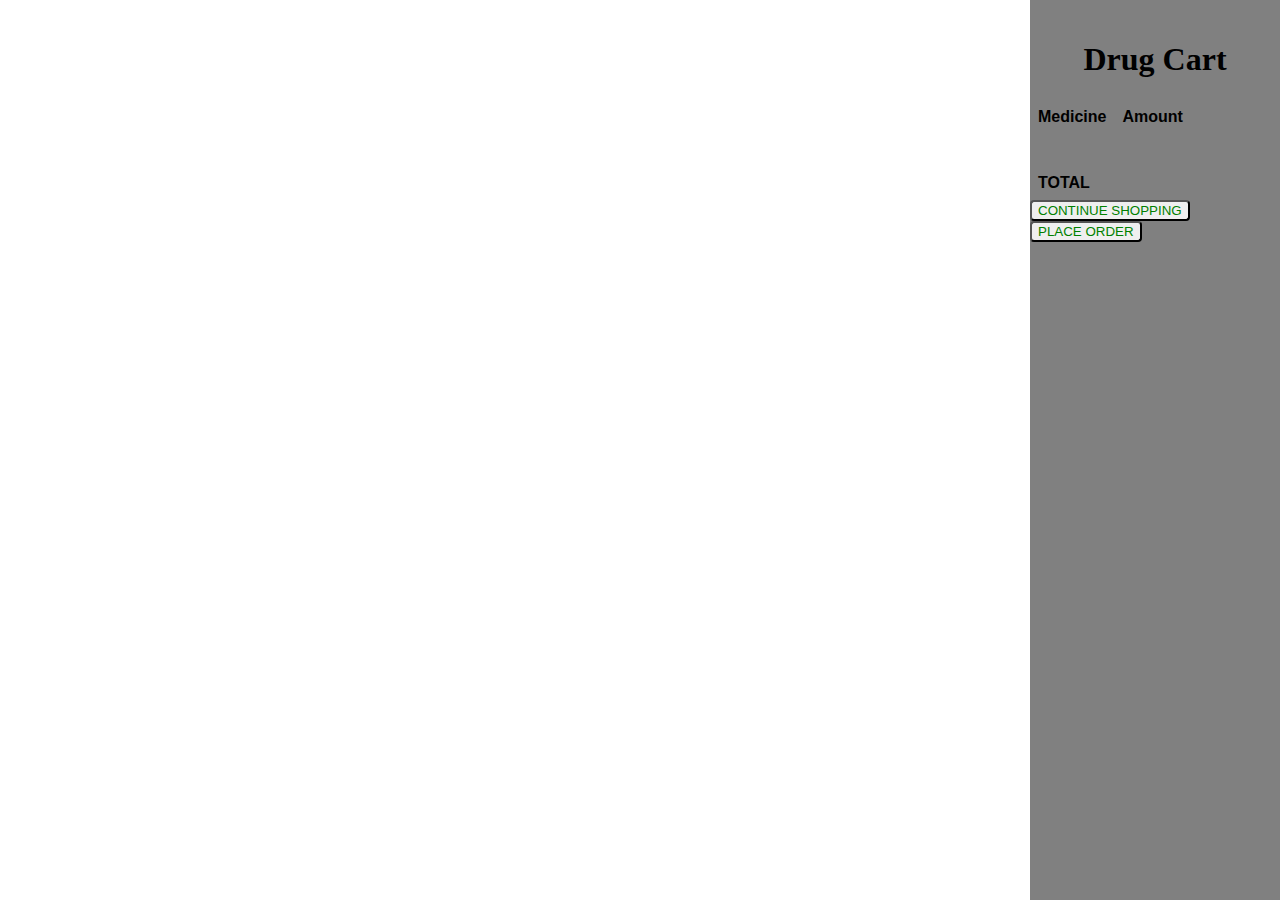
==== index.html @ 25e367c6 "added buttons for placing the order or continuing to shop" ====
<!DOCTYPE html>
<html lang="en" dir="ltr">
  <head>
    <meta charset="utf-8">
    <title>PHARMACY 2.0</title>
    <link rel="stylesheet" href="css/style.css">
    <script type="js/scripts.css">

    </script>
  </head>
    <body>
      <div class="sidewin">
        <h1 class="drug">Drug Cart</h1>


        <table style="width:30%">
          <tr>
            <th>Medicine</th>
            <th>Amount</th>
          </tr>


          <tr>
            <td></td>
            <td></td>
          </tr>


          <tr>
            <td></td>
            <td></td>
          </tr>


          <tr>
            <td><strong>TOTAL</strong></td>
            <td></td>
          </tr>


        </table>

        <button class="continue" type="button" name="button">CONTINUE SHOPPING</button>
        <button class="order" type="button" name="button">PLACE ORDER</button>
---- css/style.css ----
table {
  font-family: arial, sans-serif;
  border-collapse: collapse;
  width: 100%;
  color: black;
  text-align: center;
}
td, th {
  text-align: left;
  padding: 8px;
}
.sidewin {
  height: 100%;
  width: 250px;
  position: fixed;
  background-color: grey;
  overflow-x: hidden;
  padding-top: 20px;
  top: 0;
  right: 0;
}

.sidewin a {
  padding: 6px 8px 6px 16px;
  text-decoration: none;
  font-size: 40px;
  color: white;
  display: block;
}
.cart {
  width: 250px;
}
.continue {
  border-radius: 4px;
  color: green;
}
.order {
  border-radius: 4px;
  color: green;
}
.welcome {
  text-decoration: overline;
  text-align: center;
  font-style: italic;
  font-size: 30px;
}
.drug {
  text-align: center;
}
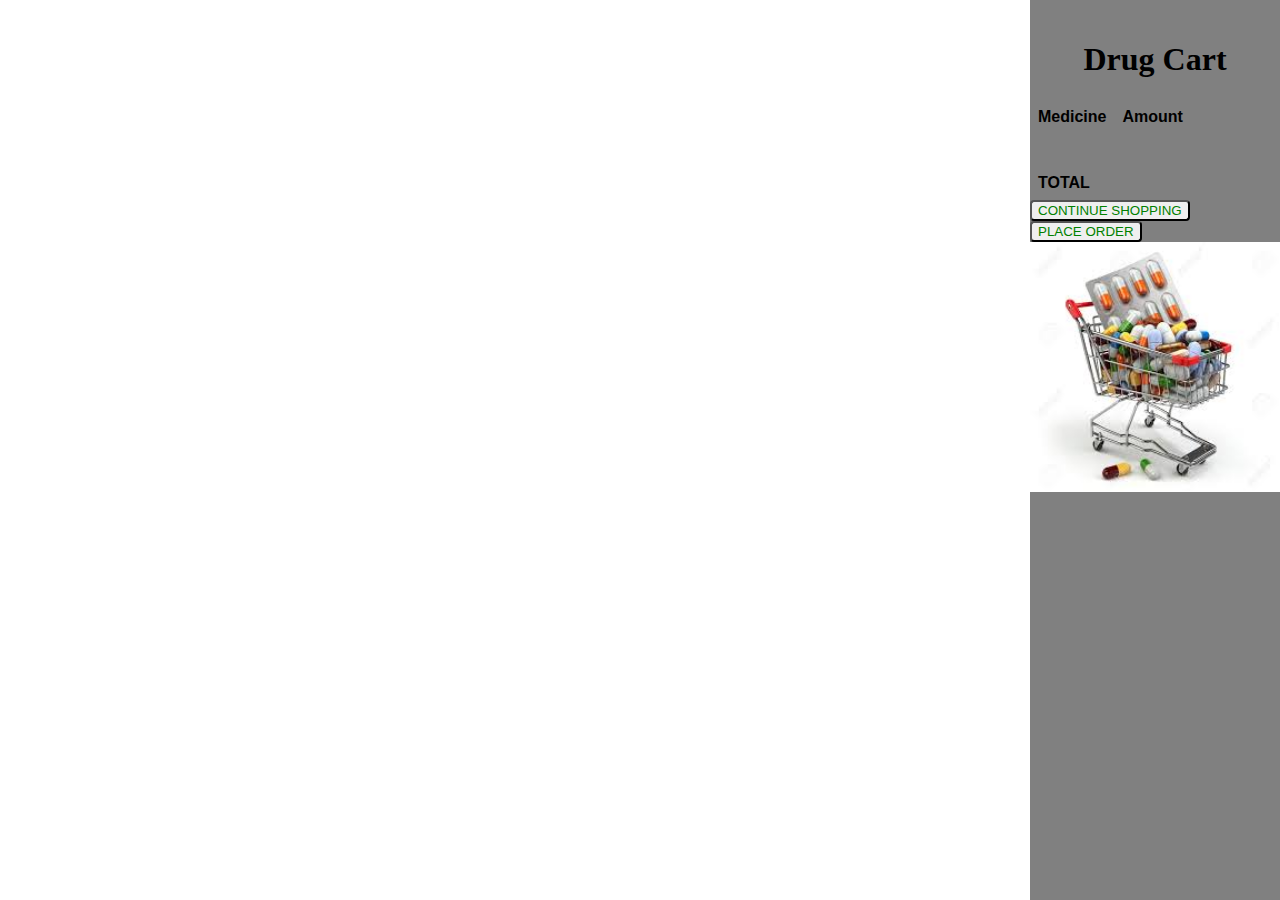
==== commit ec2cef89: "added an image" ====
--- a/index.html
+++ b/index.html
@@ -42,3 +42,5 @@
 
         <button class="continue" type="button" name="button">CONTINUE SHOPPING</button>
         <button class="order" type="button" name="button">PLACE ORDER</button>
+
+        <img class="cart" src="images/images.jpg">
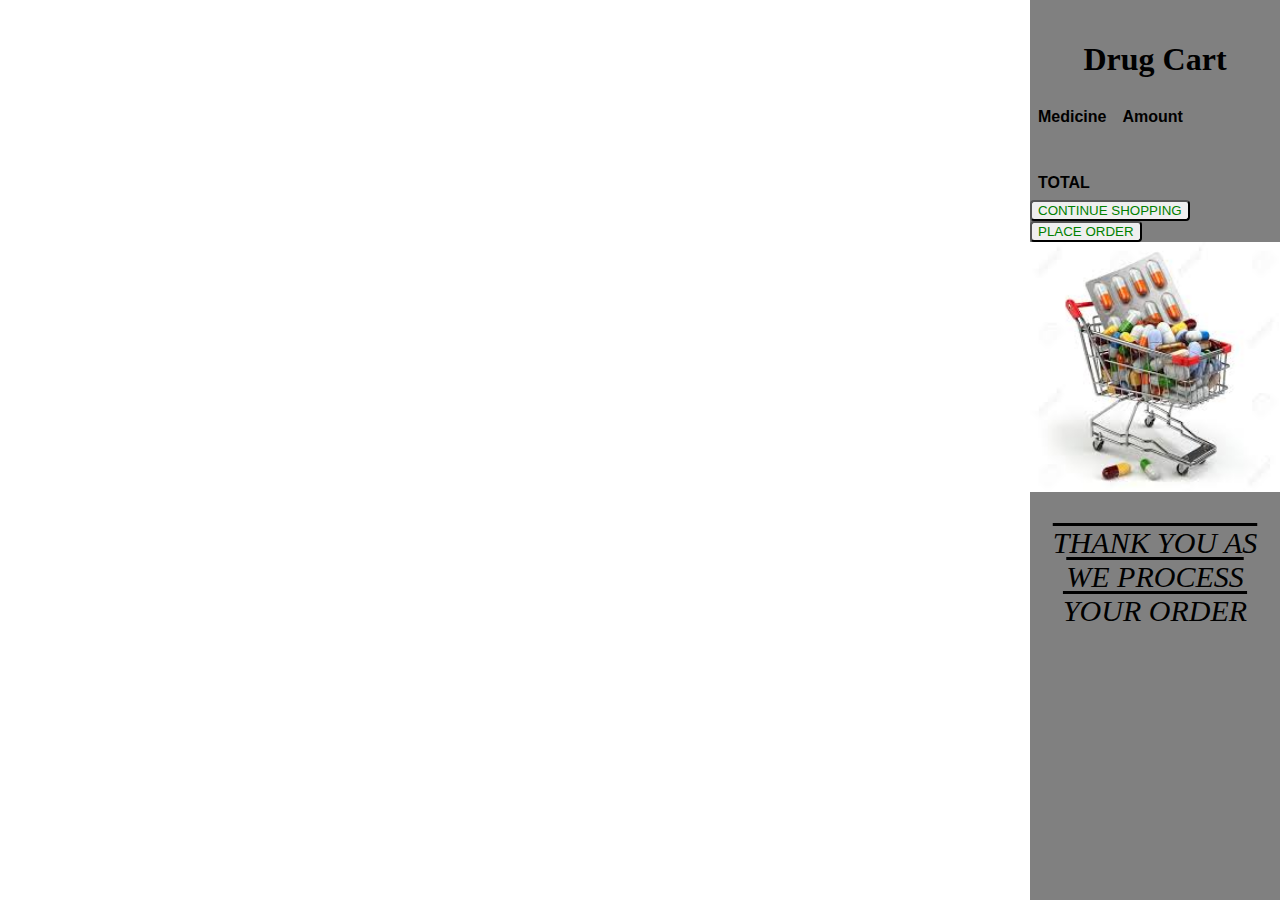
==== commit ac96356c: "added a welcome note" ====
--- a/index.html
+++ b/index.html
@@ -44,3 +44,13 @@
         <button class="order" type="button" name="button">PLACE ORDER</button>
 
         <img class="cart" src="images/images.jpg">
+
+
+        <p class="welcome">THANK YOU AS WE PROCESS YOUR ORDER</p>
+
+
+           </div>
+
+
+          </body>
+        </html>
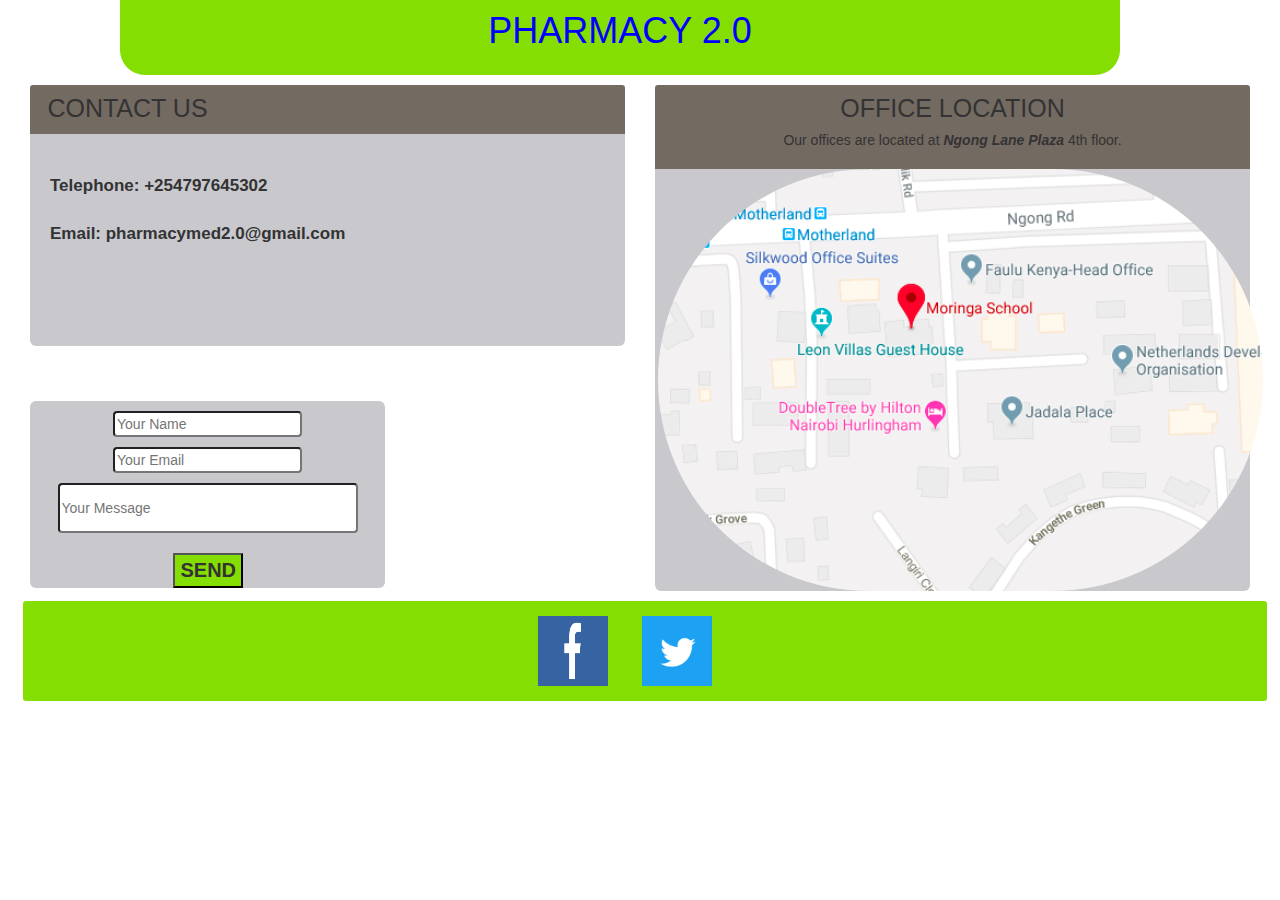
==== commit 83a5cce5: "initial commit on feature-contacts" ====
--- a/index.html
+++ b/index.html
@@ -1,56 +1,63 @@
 <!DOCTYPE html>
 <html lang="en" dir="ltr">
-  <head>
-    <meta charset="utf-8">
-    <title>PHARMACY 2.0</title>
-    <link rel="stylesheet" href="css/style.css">
-    <script type="js/scripts.css">
 
-    </script>
-  </head>
-    <body>
-      <div class="sidewin">
-        <h1 class="drug">Drug Cart</h1>
+<head>
+  <meta charset="utf-8">
+  <title>CONTACTS</title>
+</head>
+<link rel="stylesheet" href="css/bootstrap.css">
+<link rel="stylesheet" href="css/style.css">
+<script type="text/javascript" href="js/scripts.js"></script>
 
+<body>
+  <div class="menu">
+  <div class="pharmacy">
+    <h1>PHARMACY 2.0</h1>
+  </div>
+  <div class="col-md-6">
+    <div class="contacts">
+      <div class="panel-heading">
+        <h2 class="panel-title" id="con" >CONTACT US</h2>
+      </div>
+      <div class="conts">
+      Telephone:   +254797645302 <br><br>
+      Email: pharmacymed2.0@gmail.com
+    </div>
+    </div>
+  </div>
+  <div class="col-md-6">
+    <div class="location">
+      <div class="panel-heading">
+        <h2 class="panel-title">OFFICE LOCATION</h2>
+        <h5>Our offices are located at <em><strong>Ngong Lane Plaza</strong></em> 4th floor.
+      </div>
+      <img id="img" src="image/Location.png">
+    </div>
+  </div>
+  <div class="col-md-3">
+    <div class="customer">
+    <input type="text" name="" id="yname" placeholder="Your Name"><br>
+    <input type="text" name="" id="yemail" placeholder="Your Email"><br>
+    <input type="text" name="" id="inmessage" placeholder="Your Message"><br><br>
+    <button type="button" name="button" id="button" >SEND</button>
+  </div>
+  </div>
+  <div class="col-md-3">
+    <div class="footer">
+      <div class="col-md-1">
+        <a href="https://www.facebook.com/Pharmacy20-637846529969334/?modal=admin_todo_tour">
+        <img id="fb" src="image/facebook.png">
+      </a>
+      </div>
+      <div class="col-md-1">
+        <a href="https://twitter.com/0Pharmacy2">
+        <img id="fb" src="image/twitter.jpg">
+      </a>
+      </div>
 
-        <table style="width:30%">
-          <tr>
-            <th>Medicine</th>
-            <th>Amount</th>
-          </tr>
+    </div>
+  </div>
+</div>
+</body>
 
-
-          <tr>
-            <td></td>
-            <td></td>
-          </tr>
-
-
-          <tr>
-            <td></td>
-            <td></td>
-          </tr>
-
-
-          <tr>
-            <td><strong>TOTAL</strong></td>
-            <td></td>
-          </tr>
-
-
-        </table>
-
-        <button class="continue" type="button" name="button">CONTINUE SHOPPING</button>
-        <button class="order" type="button" name="button">PLACE ORDER</button>
-
-        <img class="cart" src="images/images.jpg">
-
-
-        <p class="welcome">THANK YOU AS WE PROCESS YOUR ORDER</p>
-
-
-           </div>
-
-
-          </body>
-        </html>
+</html>
--- a/css/style.css
+++ b/css/style.css
@@ -1,49 +1,122 @@
-table {
-  font-family: arial, sans-serif;
-  border-collapse: collapse;
-  width: 100%;
-  color: black;
+.pharmacy {
+  height: 90px;
+  width: 1000px;
+  background-color: #84DE02;
+  text-align: center;
+  position: ;
+  margin-left: 120px;
+  border-bottom-left-radius: 25px;
+  border-bottom-right-radius: 25px;
+  border-top-left-radius: 5px;
+  border-top-right-radius: 5px;
+  font-weight: 1000;
+  font-size: 1000px;
+  margin-top: -15px;
+  color: blue;
+  padding-top: 6px;
+}
+.contacts {
+  background-color: #C8C8CD;
+  padding-bottom: 100px;
+  margin-left: 15px;
+  margin-top: 10px;
+  border-radius: 6px;
+
+}
+.location {
+  background-color: #C8C8CD;
+  margin-right: 15px;
+  margin-top: 10px;
+  border-radius: 6px;
+}
+.customer {
+  background-color: #C8C8CD;
+  text-align: center;
+  margin-top: -190px;
+  margin-left: 15px;
+  margin-right: -80px;
+  border-radius: 6px;
+}
+#inmessage {
+  width: 300px;
+  height: 50px;
+  border-radius: 4px;
+  margin-top: 10px;
+}
+#yname {
+  border-radius: 4px;
+  margin-top: 10px;
+}
+#yemail{
+  border-radius: 4px;
+  margin-top: 10px;
+}
+.panel-heading {
+  background-color: #736A62;
   text-align: center;
 }
-td, th {
-  text-align: left;
-  padding: 8px;
+.panel-title {
+  font-size: 25px;
 }
-.sidewin {
-  height: 100%;
-  width: 250px;
-  position: fixed;
-  background-color: grey;
-  overflow-x: hidden;
-  padding-top: 20px;
-  top: 0;
-  right: 0;
+#img {
+  margin-left: 3px;
+  width: 605px;
+  border-radius: 80em;
 }
-
-.sidewin a {
-  padding: 6px 8px 6px 16px;
-  text-decoration: none;
-  font-size: 40px;
-  color: white;
-  display: block;
+.conts {
+  margin-top: 40px;
+  margin-left: 20px;
+  font-size: 17px;
+  font-weight: 660;
 }
-.cart {
-  width: 250px;
+#button {
+  background-color: #84DE02;
+  height: 35px;
+  width: 70px;
+  font-weight: 800;
+  font-size: 20px;
 }
-.continue {
-  border-radius: 4px;
-  color: green;
+.menu {
+  background-color:
 }
-.order {
-  border-radius: 4px;
-  color: green;
+.footer {
+  background-color: #84DE02;
+  margin-top: 10px;
+  padding-bottom: 100px;
+  margin-left: -312px;
+  margin-right: -642px;
+  border-radius: 3px;
 }
-.welcome {
-  text-decoration: overline;
+#fb {
+  height: 70px;
+  width: 70px;
+  margin-left: 500px;
+  margin-top: 15px;
+}
+#about {
+   font-size: 40px;
+   text-align: center;
+   font-weight: 1000;
+   color: green;
+ }
+ #con {
+   margin-right: 400px;
+ }
+.abtus{
+  background-color: #C8C8CD;
+  padding-bottom: 10px;
+  border-radius: 5px;
+}
+#ab{
+  padding-left: 10px;
+  font-size: 20px;
+  font-weight: 500;
+}
+#abc {
   text-align: center;
-  font-style: italic;
-  font-size: 30px;
+  color: #d4af37;
+  font-size: 20px;
 }
-.drug {
-  text-align: center;
+.abc1 {
+  margin-top: -20px;
 }
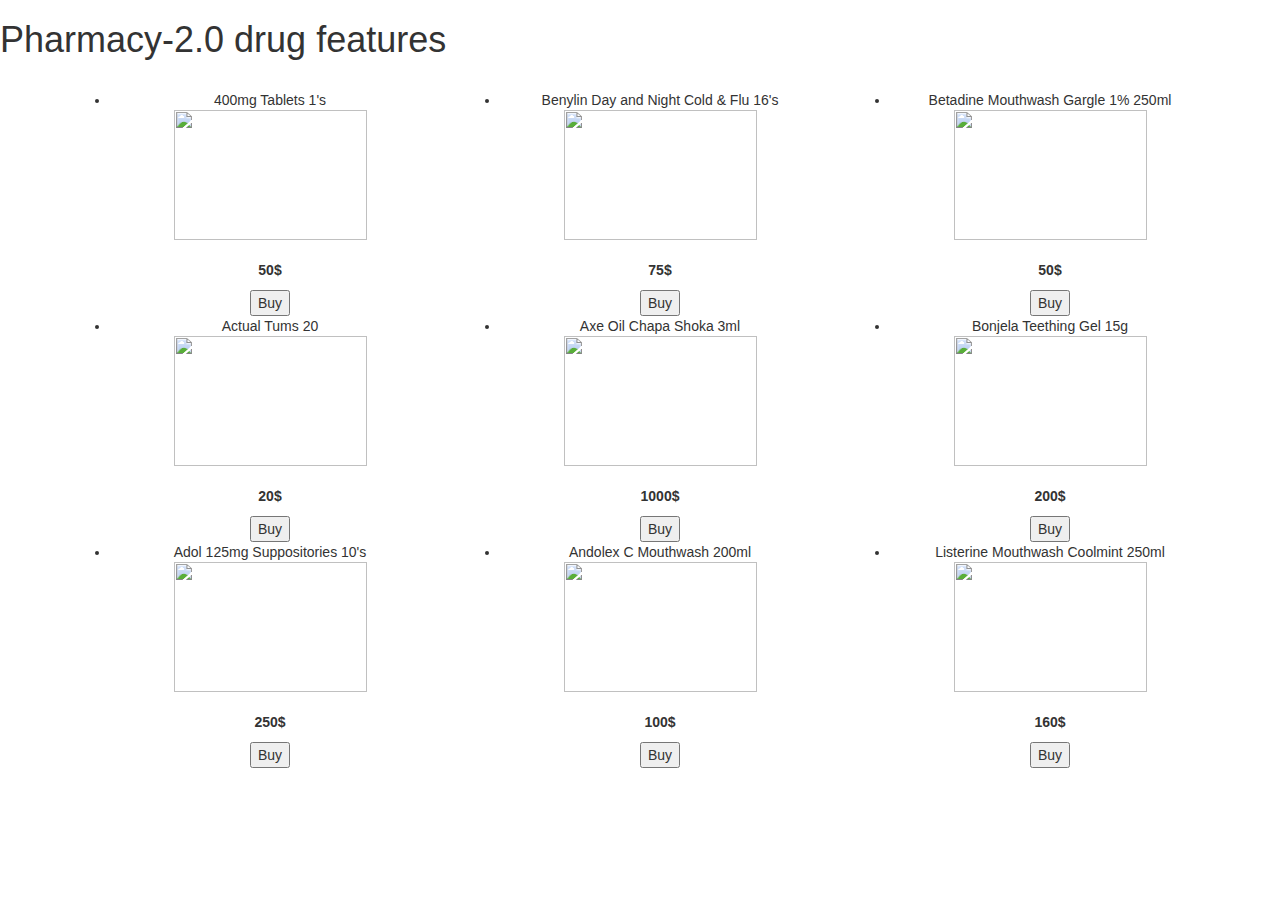
==== commit 044f6ced: "added html and css" ====
--- a/index.html
+++ b/index.html
@@ -1,63 +1,71 @@
 <!DOCTYPE html>
 <html lang="en" dir="ltr">
+  <head>
+    <meta charset="utf-8">
+    <link rel="stylesheet" href="css/bootstrap.css">
+    <link rel="stylesheet" href="css/style.css">
+    <script src="js/jquery-3.3.1.js" charset="utf-8"></script>
+    <script src="js/scripts.js"></script>
+    <title>PHARMACY-2.0</title>
+  </head>
+  <body>
+    <h1 id="header1">Pharmacy-2.0 drug features</h1><br>
+    <div class="container">
+    <div class="feature drug">
+    <div class="row">
+    <div class="col-md-4">
+      <ul>
+      <li>400mg Tablets 1's</li><img src="images/ABZ.jpeg" alt="" width="193" height="130"><br>
+      </br>
+      <p><strong>50$</strong></p>
+      <button type="button" value="button" class="btn-btn danger">Buy</button>
+      <li>Actual Tums 20</li><img src="images/tums.jpeg" alt="" width="193" height="130"><br>
+      </br>
+      <p><strong>20$</strong></p>
+      <button type="button" value="button" class="btn-btn danger">Buy</button>
+      <li>Adol 125mg Suppositories 10's</li><img src="images/adol.jpg" alt="" width="193" height="130"><br>
+    </br>
+    <p><strong>250$</strong></p>
+    <button type="button" value="button" class="btn-btn danger">Buy</button>
+    </ul>
+    </div>
+    <div class="container">
+    <div class="row">
+    <div class="col-md-4">
+      <ul>
+      <li>Benylin Day and Night Cold & Flu 16's</li><img src="images/benylin.png" alt="" width="193" height="130"><br>
+      </br>
+      <p><strong>75$</strong></p>
+      <button type="button" value="button" class="btn-btn danger">Buy</button>
+      <li>Axe Oil Chapa Shoka 3ml</li><img src="images/AXE.jpg" alt="" width="193" height="130"><br>
+      </br>
+      <p><strong>1000$</strong></p>
+      <button type="button" value="button" class="btn-btn danger">Buy</button>
+      <li>Andolex C Mouthwash 200ml</li><img src="images/Andolex.jpeg" alt="" width="193" height="130"><br>
+    </br>
+    <p><strong>100$</strong></p>
+    <button type="button" value="button" class="btn-btn danger">Buy</button>
+    </ul>
+    </div>
+    <div class="container">
+    <div class="row">
+    <div class="col-md-4">
+    <ul>
+      <li>Betadine Mouthwash Gargle 1% 250ml</li><img src="images/betadine.png" alt="" width="193" height="130"><br>
+      </br>
+      <p><strong>50$</strong></p>
+      <button type="button" value="button" class="btn-btn danger">Buy</button>
+      <li>Bonjela Teething Gel 15g</li><img src="images/bonjela.jpg" alt="" width="193" height="130"><br>
+      </br>
+      <p><strong>200$</strong></p>
+      <button type="button" value="button" class="btn-btn danger">Buy</button>
+      <li>Listerine Mouthwash Coolmint 250ml</li><img src="images/liste.webp" alt="" width="193" height="130"><br>
+      </br>
+      <p><strong>160$</strong></p>
+      <button type="button" value="button" class="btn-btn danger">Buy</button>
+    </ul>
+  </div>
 
-<head>
-  <meta charset="utf-8">
-  <title>CONTACTS</title>
-</head>
-<link rel="stylesheet" href="css/bootstrap.css">
-<link rel="stylesheet" href="css/style.css">
-<script type="text/javascript" href="js/scripts.js"></script>
 
-<body>
-  <div class="menu">
-  <div class="pharmacy">
-    <h1>PHARMACY 2.0</h1>
-  </div>
-  <div class="col-md-6">
-    <div class="contacts">
-      <div class="panel-heading">
-        <h2 class="panel-title" id="con" >CONTACT US</h2>
-      </div>
-      <div class="conts">
-      Telephone:   +254797645302 <br><br>
-      Email: pharmacymed2.0@gmail.com
-    </div>
-    </div>
-  </div>
-  <div class="col-md-6">
-    <div class="location">
-      <div class="panel-heading">
-        <h2 class="panel-title">OFFICE LOCATION</h2>
-        <h5>Our offices are located at <em><strong>Ngong Lane Plaza</strong></em> 4th floor.
-      </div>
-      <img id="img" src="image/Location.png">
-    </div>
-  </div>
-  <div class="col-md-3">
-    <div class="customer">
-    <input type="text" name="" id="yname" placeholder="Your Name"><br>
-    <input type="text" name="" id="yemail" placeholder="Your Email"><br>
-    <input type="text" name="" id="inmessage" placeholder="Your Message"><br><br>
-    <button type="button" name="button" id="button" >SEND</button>
-  </div>
-  </div>
-  <div class="col-md-3">
-    <div class="footer">
-      <div class="col-md-1">
-        <a href="https://www.facebook.com/Pharmacy20-637846529969334/?modal=admin_todo_tour">
-        <img id="fb" src="image/facebook.png">
-      </a>
-      </div>
-      <div class="col-md-1">
-        <a href="https://twitter.com/0Pharmacy2">
-        <img id="fb" src="image/twitter.jpg">
-      </a>
-      </div>
-
-    </div>
-  </div>
-</div>
-</body>
-
+  </body>
 </html>
--- a/css/style.css
+++ b/css/style.css
@@ -1,122 +1,49 @@
-.pharmacy {
-  height: 90px;
-  width: 1000px;
-  background-color: #84DE02;
-  text-align: center;
-  position: ;
-  margin-left: 120px;
-  border-bottom-left-radius: 25px;
-  border-bottom-right-radius: 25px;
-  border-top-left-radius: 5px;
-  border-top-right-radius: 5px;
-  font-weight: 1000;
-  font-size: 1000px;
-  margin-top: -15px;
-  color: blue;
-  padding-top: 6px;
-}
-.contacts {
-  background-color: #C8C8CD;
-  padding-bottom: 100px;
-  margin-left: 15px;
-  margin-top: 10px;
-  border-radius: 6px;
-
-}
-.location {
-  background-color: #C8C8CD;
-  margin-right: 15px;
-  margin-top: 10px;
-  border-radius: 6px;
-}
-.customer {
-  background-color: #C8C8CD;
-  text-align: center;
-  margin-top: -190px;
-  margin-left: 15px;
-  margin-right: -80px;
-  border-radius: 6px;
-}
-#inmessage {
-  width: 300px;
-  height: 50px;
-  border-radius: 4px;
-  margin-top: 10px;
-}
-#yname {
-  border-radius: 4px;
-  margin-top: 10px;
-}
-#yemail{
-  border-radius: 4px;
-  margin-top: 10px;
-}
-.panel-heading {
-  background-color: #736A62;
+table {
+  font-family: arial, sans-serif;
+  border-collapse: collapse;
+  width: 100%;
+  color: black;
   text-align: center;
 }
-.panel-title {
-  font-size: 25px;
+td, th {
+  text-align: left;
+  padding: 8px;
 }
-#img {
-  margin-left: 3px;
-  width: 605px;
-  border-radius: 80em;
+.sidewin {
+  height: 100%;
+  width: 250px;
+  position: fixed;
+  background-color: green;
+  overflow-x: hidden;
+  padding-top: 20px;
+  top: 0;
+  right: 0;
 }
-.conts {
-  margin-top: 40px;
-  margin-left: 20px;
-  font-size: 17px;
-  font-weight: 660;
+
+.sidewin a {
+  padding: 6px 8px 6px 16px;
+  text-decoration: none;
+  font-size: 40px;
+  color: white;
+  display: block;
 }
-#button {
-  background-color: #84DE02;
-  height: 35px;
-  width: 70px;
-  font-weight: 800;
-  font-size: 20px;
+.cart {
+  width: 250px;
 }
-.menu {
-  background-color:
+.continue {
+  border-radius: 4px;
+  color: green;
 }
-.footer {
-  background-color: #84DE02;
-  margin-top: 10px;
-  padding-bottom: 100px;
-  margin-left: -312px;
-  margin-right: -642px;
-  border-radius: 3px;
+.order {
+  border-radius: 4px;
+  color: green;
 }
-#fb {
-  height: 70px;
-  width: 70px;
-  margin-left: 500px;
-  margin-top: 15px;
+.welcome {
+  text-decoration: overline;
+  text-align: center;
+  font-style: italic;
+  font-size: 30px;
 }
-#about {
-   font-size: 40px;
-   text-align: center;
-   font-weight: 1000;
-   color: green;
- }
- #con {
-   margin-right: 400px;
- }
-.abtus{
-  background-color: #C8C8CD;
-  padding-bottom: 10px;
-  border-radius: 5px;
+.drug {
+  text-align: center;
 }
-#ab{
-  padding-left: 10px;
-  font-size: 20px;
-  font-weight: 500;
-}
-#abc {
-  text-align: center;
-  color: #d4af37;
-  font-size: 20px;
-}
-.abc1 {
-  margin-top: -20px;
-}
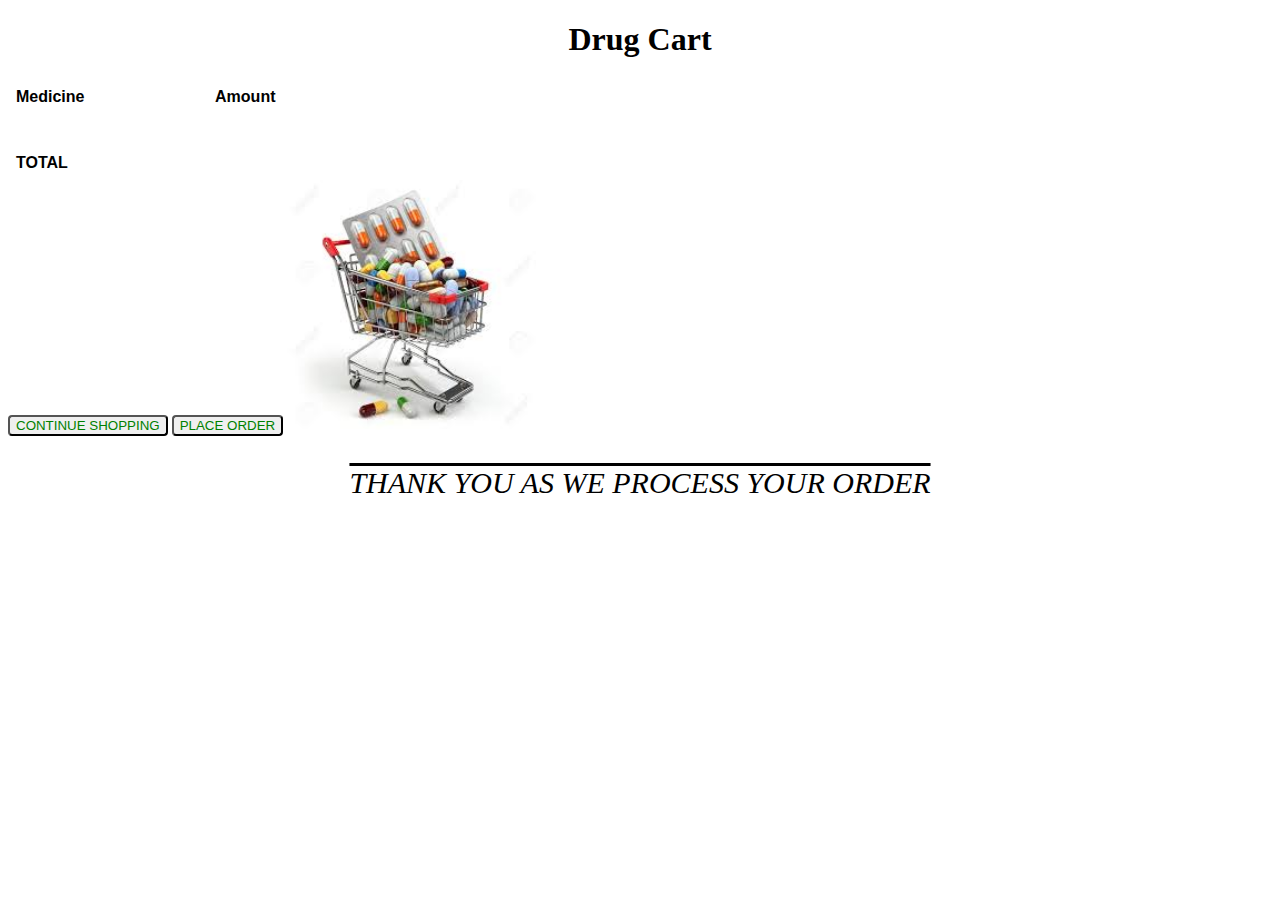
==== commit 99b5213b: "changed file name" ====
--- a/index.html
+++ b/index.html
@@ -2,70 +2,55 @@
 <html lang="en" dir="ltr">
   <head>
     <meta charset="utf-8">
-    <link rel="stylesheet" href="css/bootstrap.css">
+    <title>PHARMACY 2.0</title>
     <link rel="stylesheet" href="css/style.css">
-    <script src="js/jquery-3.3.1.js" charset="utf-8"></script>
-    <script src="js/scripts.js"></script>
-    <title>PHARMACY-2.0</title>
+    <script type="js/scripts.css">
+
+    </script>
   </head>
   <body>
-    <h1 id="header1">Pharmacy-2.0 drug features</h1><br>
-    <div class="container">
-    <div class="feature drug">
-    <div class="row">
-    <div class="col-md-4">
-      <ul>
-      <li>400mg Tablets 1's</li><img src="images/ABZ.jpeg" alt="" width="193" height="130"><br>
-      </br>
-      <p><strong>50$</strong></p>
-      <button type="button" value="button" class="btn-btn danger">Buy</button>
-      <li>Actual Tums 20</li><img src="images/tums.jpeg" alt="" width="193" height="130"><br>
-      </br>
-      <p><strong>20$</strong></p>
-      <button type="button" value="button" class="btn-btn danger">Buy</button>
-      <li>Adol 125mg Suppositories 10's</li><img src="images/adol.jpg" alt="" width="193" height="130"><br>
-    </br>
-    <p><strong>250$</strong></p>
-    <button type="button" value="button" class="btn-btn danger">Buy</button>
-    </ul>
-    </div>
-    <div class="container">
-    <div class="row">
-    <div class="col-md-4">
-      <ul>
-      <li>Benylin Day and Night Cold & Flu 16's</li><img src="images/benylin.png" alt="" width="193" height="130"><br>
-      </br>
-      <p><strong>75$</strong></p>
-      <button type="button" value="button" class="btn-btn danger">Buy</button>
-      <li>Axe Oil Chapa Shoka 3ml</li><img src="images/AXE.jpg" alt="" width="193" height="130"><br>
-      </br>
-      <p><strong>1000$</strong></p>
-      <button type="button" value="button" class="btn-btn danger">Buy</button>
-      <li>Andolex C Mouthwash 200ml</li><img src="images/Andolex.jpeg" alt="" width="193" height="130"><br>
-    </br>
-    <p><strong>100$</strong></p>
-    <button type="button" value="button" class="btn-btn danger">Buy</button>
-    </ul>
-    </div>
-    <div class="container">
-    <div class="row">
-    <div class="col-md-4">
-    <ul>
-      <li>Betadine Mouthwash Gargle 1% 250ml</li><img src="images/betadine.png" alt="" width="193" height="130"><br>
-      </br>
-      <p><strong>50$</strong></p>
-      <button type="button" value="button" class="btn-btn danger">Buy</button>
-      <li>Bonjela Teething Gel 15g</li><img src="images/bonjela.jpg" alt="" width="193" height="130"><br>
-      </br>
-      <p><strong>200$</strong></p>
-      <button type="button" value="button" class="btn-btn danger">Buy</button>
-      <li>Listerine Mouthwash Coolmint 250ml</li><img src="images/liste.webp" alt="" width="193" height="130"><br>
-      </br>
-      <p><strong>160$</strong></p>
-      <button type="button" value="button" class="btn-btn danger">Buy</button>
-    </ul>
-  </div>
+    <div class="feature-marsden"
+    <div class="sidewin">
+      <h1 class="drug">Drug Cart</h1>
+
+    <table style="width:30%">
+  <tr>
+    <th>Medicine</th>
+    <th>Amount</th>
+  </tr>
 
 
+  <tr>
+    <td></td>
+    <td></td>
+  </tr>
+
+
+  <tr>
+    <td></td>
+    <td></td>
+  </tr>
+
+
+  <tr>
+    <td><strong>TOTAL</strong></td>
+    <td></td>
+  </tr>
+
+
+</table>
+
+   <button class="continue" type="button" name="button" id="continue-shopping">CONTINUE SHOPPING</button>
+   <button class="order" type="button" name="button">PLACE ORDER</button>
+
+   <img class="cart" src="images/images.jpg">
+
+
+   <p class="welcome">THANK YOU AS WE PROCESS YOUR ORDER</p>
+
+
+   </div>
+
+</div>
   </body>
 </html>
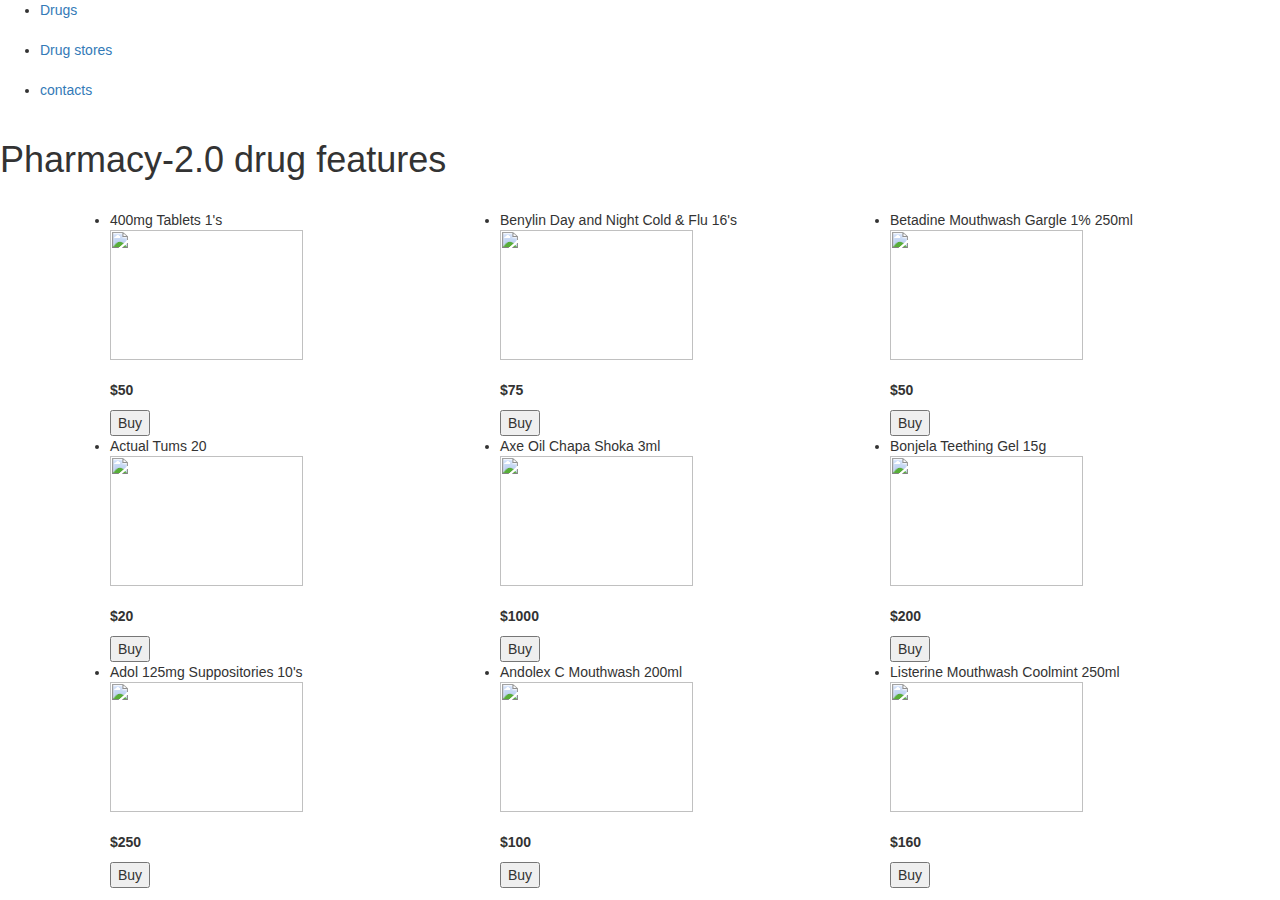
==== commit 9eabb6f2: "added images" ====
--- a/index.html
+++ b/index.html
@@ -2,55 +2,77 @@
 <html lang="en" dir="ltr">
   <head>
     <meta charset="utf-8">
-    <title>PHARMACY 2.0</title>
+    <link rel="stylesheet" href="css/bootstrap.css">
     <link rel="stylesheet" href="css/style.css">
-    <script type="js/scripts.css">
-
-    </script>
+    <script src="js/jquery-3.3.1.js" charset="utf-8"></script>
+    <script src="js/scripts.js"></script>
+    <title>PHARMACY-2.0</title>
   </head>
   <body>
-    <div class="feature-marsden"
-    <div class="sidewin">
-      <h1 class="drug">Drug Cart</h1>
-
-    <table style="width:30%">
-  <tr>
-    <th>Medicine</th>
-    <th>Amount</th>
-  </tr>
+    <div class="side-windows">
+      <ul class="side-links">
+        <li><a href="index.html">Drugs</a></li><br>
+        <li><a href="drug-stores.html">Drug stores</a></li><br>
+        <li><a href="contacts.html">contacts</a></li><br>
+      </ul>
+    </div>
+    <h1 id="header1">Pharmacy-2.0 drug features</h1><br>
+    <div class="container">
+    <div class="feature drug">
+    <div class="row">
+    <div class="col-md-4">
+      <ul>
+      <li>400mg Tablets 1's</li><img src="images/ABZ.jpeg" alt="" width="193" height="130"><br>
+      </br>
+      <p><strong>$50</strong></p>
+      <button type="button" value="50" class="btn-btn danger">Buy</button>
+      <li>Actual Tums 20</li><img src="images/tums.jpeg" alt="" width="193" height="130"><br>
+      </br>
+      <p><strong>$20</strong></p>
+      <button type="button" value="20" class="btn-btn danger">Buy</button>
+      <li>Adol 125mg Suppositories 10's</li><img src="images/adol.jpg" alt="" width="193" height="130"><br>
+    </br>
+    <p><strong>$250</strong></p>
+    <button type="button" value="250" class="btn-btn danger">Buy</button>
+    </ul>
+    </div>
+    <div class="container">
+    <div class="row">
+    <div class="col-md-4">
+      <ul>
+      <li>Benylin Day and Night Cold & Flu 16's</li><img src="images/benylin.png" alt="" width="193" height="130"><br>
+      </br>
+      <p><strong>$75</strong></p>
+      <button type="button" value="75" class="btn-btn danger">Buy</button>
+      <li>Axe Oil Chapa Shoka 3ml</li><img src="images/AXE.jpg" alt="" width="193" height="130"><br>
+      </br>
+      <p><strong>$1000</strong></p>
+      <button type="button" value="1000" class="btn-btn danger">Buy</button>
+      <li>Andolex C Mouthwash 200ml</li><img src="images/Andolex.jpeg" alt="" width="193" height="130"><br>
+    </br>
+    <p><strong>$100</strong></p>
+    <button type="button" value="100" class="btn-btn danger">Buy</button>
+    </ul>
+    </div>
+    <div class="container">
+    <div class="row">
+    <div class="col-md-4">
+    <ul>
+      <li>Betadine Mouthwash Gargle 1% 250ml</li><img src="images/betadine.png" alt="" width="193" height="130"><br>
+      </br>
+      <p><strong>$50</strong></p>
+      <button type="button" value="50" class="btn-btn danger">Buy</button>
+      <li>Bonjela Teething Gel 15g</li><img src="images/bonjela.jpg" alt="" width="193" height="130"><br>
+      </br>
+      <p><strong>$200</strong></p>
+      <button type="button" value="200" class="btn-btn danger">Buy</button>
+      <li>Listerine Mouthwash Coolmint 250ml</li><img src="images/liste.webp" alt="" width="193" height="130"><br>
+      </br>
+      <p><strong>$160</strong></p>
+      <button type="button" value="160" class="btn-btn danger">Buy</button>
+    </ul>
+  </div>
 
 
-  <tr>
-    <td></td>
-    <td></td>
-  </tr>
-
-
-  <tr>
-    <td></td>
-    <td></td>
-  </tr>
-
-
-  <tr>
-    <td><strong>TOTAL</strong></td>
-    <td></td>
-  </tr>
-
-
-</table>
-
-   <button class="continue" type="button" name="button" id="continue-shopping">CONTINUE SHOPPING</button>
-   <button class="order" type="button" name="button">PLACE ORDER</button>
-
-   <img class="cart" src="images/images.jpg">
-
-
-   <p class="welcome">THANK YOU AS WE PROCESS YOUR ORDER</p>
-
-
-   </div>
-
-</div>
   </body>
 </html>
--- a/css/style.css
+++ b/css/style.css
@@ -1,49 +1,122 @@
-table {
-  font-family: arial, sans-serif;
-  border-collapse: collapse;
-  width: 100%;
-  color: black;
+.pharmacy {
+  height: 90px;
+  width: 1000px;
+  background-color: #206600;
+  text-align: center;
+  position: ;
+  margin-left: 120px;
+  border-bottom-left-radius: 25px;
+  border-bottom-right-radius: 25px;
+  border-top-left-radius: 5px;
+  border-top-right-radius: 5px;
+  font-weight: 1000;
+  font-size: 1000px;
+  margin-top: -15px;
+  color: blue;
+  padding-top: 6px;
+}
+.contacts {
+  background-color: #C8C8CD;
+  padding-bottom: 100px;
+  margin-left: 15px;
+  margin-top: 10px;
+  border-radius: 6px;
+
+}
+.location {
+  background-color: #C8C8CD;
+  margin-right: 15px;
+  margin-top: 10px;
+  border-radius: 6px;
+}
+.customer {
+  background-color: #C8C8CD;
+  text-align: center;
+  margin-top: -190px;
+  margin-left: 15px;
+  margin-right: -80px;
+  border-radius: 6px;
+}
+#inmessage {
+  width: 300px;
+  height: 50px;
+  border-radius: 4px;
+  margin-top: 10px;
+}
+#yname {
+  border-radius: 4px;
+  margin-top: 10px;
+}
+#yemail{
+  border-radius: 4px;
+  margin-top: 10px;
+}
+.panel-heading {
+  background-color: #b8b894;
   text-align: center;
 }
-td, th {
-  text-align: left;
-  padding: 8px;
+.panel-title {
+  font-size: 25px;
 }
-.sidewin {
-  height: 100%;
-  width: 250px;
-  position: fixed;
-  background-color: green;
-  overflow-x: hidden;
-  padding-top: 20px;
-  top: 0;
-  right: 0;
+#img {
+  margin-left: 3px;
+  width: 605px;
+  border-radius: 80em;
 }
-
-.sidewin a {
-  padding: 6px 8px 6px 16px;
-  text-decoration: none;
-  font-size: 40px;
-  color: white;
-  display: block;
+.conts {
+  margin-top: 40px;
+  margin-left: 20px;
+  font-size: 17px;
+  font-weight: 660;
 }
-.cart {
-  width: 250px;
+#button {
+  background-color: #00ccff;
+  height: 35px;
+  width: 70px;
+  font-weight: 800;
+  font-size: 20px;
 }
-.continue {
-  border-radius: 4px;
-  color: green;
+.menu {
+  background-color:
 }
-.order {
-  border-radius: 4px;
-  color: green;
+.footer {
+  background-color: #206600;
+  margin-top: 10px;
+  padding-bottom: 100px;
+  margin-left: -312px;
+  margin-right: -642px;
+  border-radius: 3px;
 }
-.welcome {
-  text-decoration: overline;
+#fb {
+  height: 70px;
+  width: 70px;
+  margin-left: 500px;
+  margin-top: 15px;
+}
+#about {
+   font-size: 40px;
+   text-align: center;
+   font-weight: 1000;
+   color: green;
+ }
+ #con {
+   margin-right: 400px;
+ }
+.abtus{
+  background-color: #a8ff80;
+  padding-bottom: 10px;
+  border-radius: 5px;
+}
+#ab{
+  padding-left: 10px;
+  font-size: 20px;
+  font-weight: 500;
+}
+#abc {
   text-align: center;
-  font-style: italic;
-  font-size: 30px;
+  color: #d4af37;
+  font-size: 20px;
 }
-.drug {
-  text-align: center;
+.abc1 {
+  margin-top: -20px;
 }
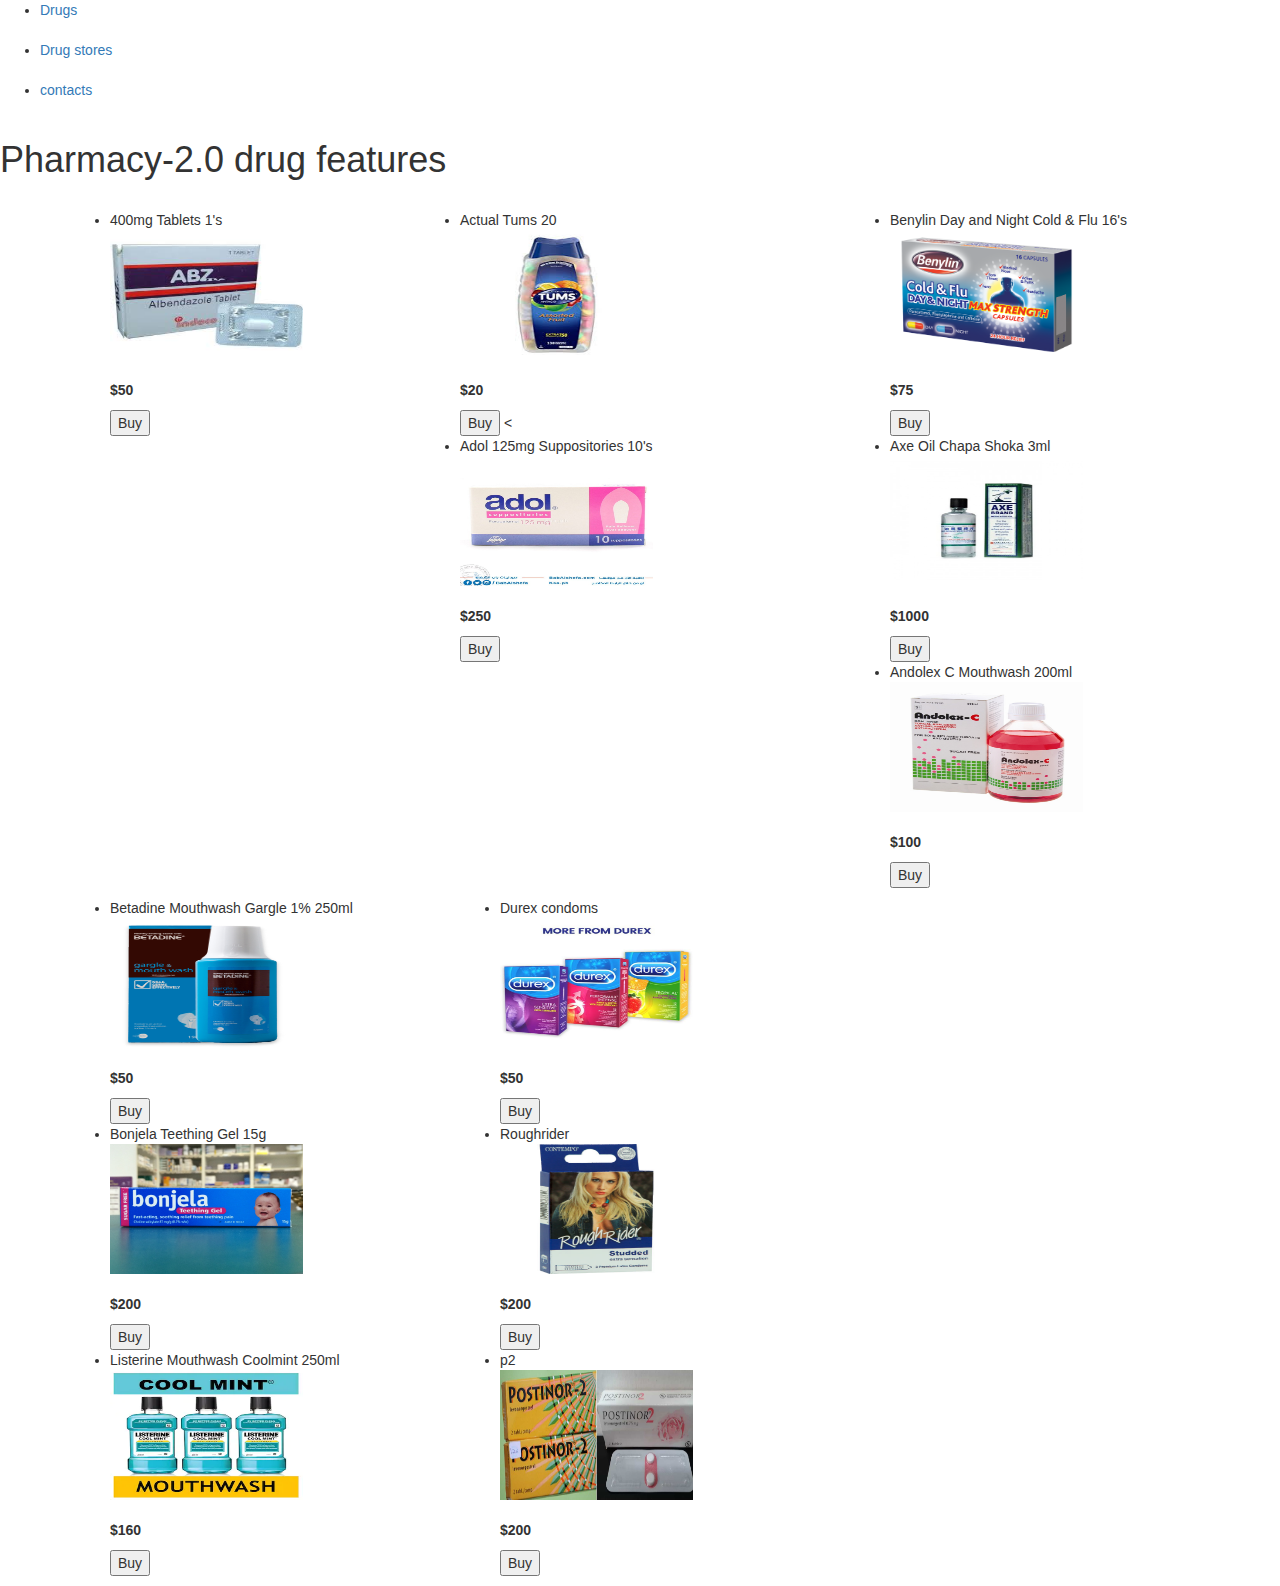
==== commit 228e8c1b: "add to catalogue" ====
--- a/index.html
+++ b/index.html
@@ -26,10 +26,13 @@
       </br>
       <p><strong>$50</strong></p>
       <button type="button" value="50" class="btn-btn danger">Buy</button>
+    </div>
+    <div class="col-md-4">
       <li>Actual Tums 20</li><img src="images/tums.jpeg" alt="" width="193" height="130"><br>
       </br>
       <p><strong>$20</strong></p>
       <button type="button" value="20" class="btn-btn danger">Buy</button>
+      <
       <li>Adol 125mg Suppositories 10's</li><img src="images/adol.jpg" alt="" width="193" height="130"><br>
     </br>
     <p><strong>$250</strong></p>
@@ -70,8 +73,29 @@
       </br>
       <p><strong>$160</strong></p>
       <button type="button" value="160" class="btn-btn danger">Buy</button>
+
     </ul>
   </div>
+  <div class="container">
+  <div class="row">
+  <div class="col-md-4">
+  <ul>
+    <li>Durex condoms</li><img src="images/durex.jpg" alt="" width="193" height="130"><br>
+    </br>
+    <p><strong>$50</strong></p>
+    <button type="button" value="50" class="btn-btn danger">Buy</button>
+    <li>Roughrider</li><img src="images/roughrider.jpeg" alt="" width="193" height="130"><br>
+    </br>
+    <p><strong>$200</strong></p>
+    <button type="button" value="200" class="btn-btn danger">Buy</button>
+    <li>p2</li><img src="images/p2.jpg" alt="" width="193" height="130"><br>
+    </br>
+    <p><strong>$200</strong></p>
+    <button type="button" value="200" class="btn-btn danger">Buy</button>
+
+
+  </ul>
+</div>
 
 
   </body>
